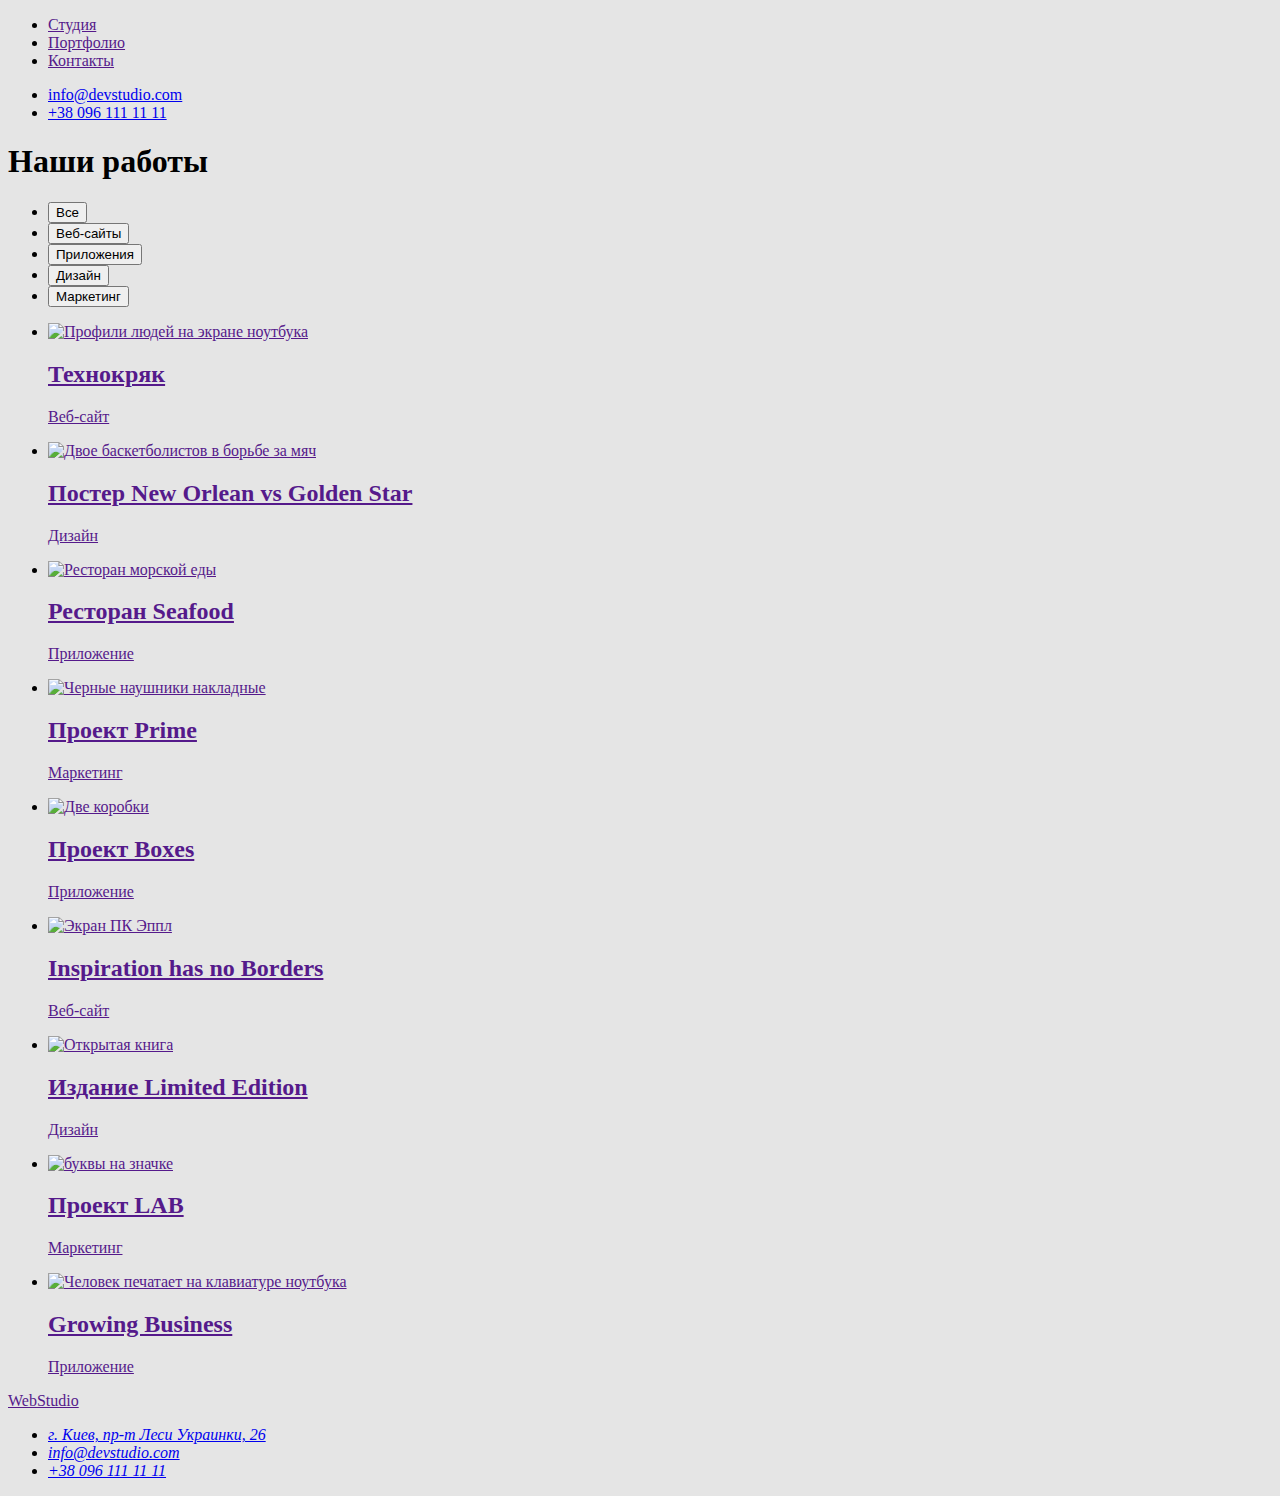
==== portfolio.html @ 65b463a1 "03.07" ====
<!DOCTYPE html>
<html lang="ru">
  <head>
    <meta charset="UTF-8" />
    <meta http-equiv="X-UA-Compatible" content="IE=edge" />
    <meta name="viewport" content="width=device-width, initial-scale=1.0" />
    <title>portfolio-hw-02</title>
    <link
      href="https://fonts.googleapis.com/css2?family=Raleway:wght@700&family=Roboto:wght@400;500;700;900&display=swap"
      rel="stylesheet"
    />
    <link rel="stylesheet" href="./css/styles.css" />
  </head>
  <body>
    <!--Header section-->
    <header class="page-header">
      <nav>
        <a href="./portfolio.html" class="logo"></a>
        <ul class="site-nav">
          <li><a href="">Студия</a></li>
          <li><a href="">Портфолио</a></li>
          <li><a href="">Контакты</a></li>
        </ul>
      </nav>
      <ul class="contact-list">
        <li><a href="mailto:info@devstudio.com">info@devstudio.com</a></li>
        <li><a href="tel:+380961111111">+38 096 111 11 11</a></li>
      </ul>
    </header>
    <!--Main section-->
    <main>
      <section>
        <h1>Наши работы</h1>
        <ul>
          <li><button type="button">Все</button></li>
          <li><button type="button">Веб-сайты</button></li>
          <li><button type="button">Приложения</button></li>
          <li><button type="button">Дизайн</button></li>
          <li><button type="button">Маркетинг</button></li>
        </ul>
        <ul>
          <li>
            <a href="">
              <img
                src="./images/technokryak.jpg"
                alt="Профили людей на экране ноутбука"
                width="370"
                height="294"
              />
              <h2>Технокряк</h2>
              <p>Веб-сайт</p>
            </a>
          </li>
          <li>
            <a href="">
              <img
                src="./images/poster.jpg"
                alt="Двое баскетболистов в борьбе за мяч"
                width="370"
                height="294"
              />
              <h2>Постер New Orlean vs Golden Star</h2>
              <p>Дизайн</p>
            </a>
          </li>
          <li>
            <a href="">
              <img
                src="./images/seafood.jpg"
                alt="Ресторан морской еды"
                width="370"
                height="294"
              />
              <h2>Ресторан Seafood</h2>
              <p>Приложение</p>
            </a>
          </li>
          <li>
            <a href="">
              <img
                src="./images/headphones.jpg"
                alt="Черные наушники накладные"
                width="370"
                height="294"
              />
              <h2>Проект Prime</h2>
              <p>Маркетинг</p>
            </a>
          </li>
          <li>
            <a href="">
              <img
                src="./images/two-boxes.jpg"
                alt="Две коробки"
                width="370"
                height="294"
              />
              <h2>Проект Boxes</h2>
              <p>Приложение</p>
            </a>
          </li>
          <li>
            <a href="">
              <img
                src="./images/pc-display.jpg"
                alt="Экран ПК Эппл"
                width="370"
                height="294"
              />
              <h2>Inspiration has no Borders</h2>
              <p>Веб-сайт</p>
            </a>
          </li>
          <li>
            <a href="">
              <img
                src="./images/opened-book.jpg"
                alt="Открытая книга"
                width="370"
                height="294"
              />
              <h2>Издание Limited Edition</h2>
              <p>Дизайн</p>
            </a>
          </li>
          <li>
            <a href="">
              <img
                src="./images/letters-on-a-badge.jpg"
                alt="буквы на значке"
                width="370"
                height="294"
              />
              <h2>Проект LAB</h2>
              <p>Маркетинг</p>
            </a>
          </li>
          <li>
            <a href="">
              <img
                src="./images/typing-keybord-laptop.jpg"
                alt="Человек печатает на клавиатуре ноутбука"
                width="370"
                height="294"
              />
              <h2>Growing Business</h2>
              <p>Приложение</p>
            </a>
          </li>
        </ul>
      </section>
    </main>
    <!--Footer section-->
    <footer>
      <a href="">WebStudio</a>
      <address>
        <ul>
          <li>
            <a
              href="https://goo.gl/maps/sZSvEXxGSgQBJDbu8"
              target="_blank"
              rel="noreferrer noopener"
            >
              г. Киев, пр-т Леси Украинки, 26
            </a>
          </li>
          <li><a href="mailto:info@devstudio.com">info@devstudio.com</a></li>
          <li><a href="tel:+380961111111">+38 096 111 11 11</a></li>
        </ul>
      </address>
    </footer>
  </body>
</html>
---- css/styles.css ----
body {
background-color: #E5E5E5;
}
.list {
    list-style: none;
}
.link {
    
    font-family: 'Raleway', sans-serif;
        font-style: normal;
        font-weight: 700;
        font-size: 26px;
        line-height: 1.19;
        letter-spacing: 0.03em;
        text-decoration: none;
}
.link .web-logo-link {
    color: #2196F3;
}
.link .studio-logo-link {
    color: #000000;
}
.list .studio-page {
    font-family: 'Roboto';
        font-style: normal;
        font-weight: 500;
        font-size: 14px;
        line-height: 1.14;
        letter-spacing: 0.02em;
    
        color: #2196F3;
}
.list .portfolio-page {
    font-family: 'Roboto';
        font-style: normal;
        font-weight: 500;
        font-size: 14px;
        line-height: 1.14;
        letter-spacing: 0.02em;
    
        color: #212121;
}
.list .contacts {
    font-family: 'Roboto';
        font-style: normal;
        font-weight: 500;
        font-size: 14px;
        line-height: 1.14;
        letter-spacing: 0.02em;
    
        color: #212121;
}
.contact-list .contact-email {
    font-family: 'Roboto';
        font-style: normal;
        font-weight: 500;
        font-size: 14px;
        line-height: 1.14;
        letter-spacing: 0.02em;
    
        color: #2196F3;
}
.contact-list .contact-phone {
    font-family: 'Roboto';
        font-style: normal;
        font-weight: 500;
        font-size: 14px;
        line-height: 1.14;
        letter-spacing: 0.02em;
    
        color: #757575;
}
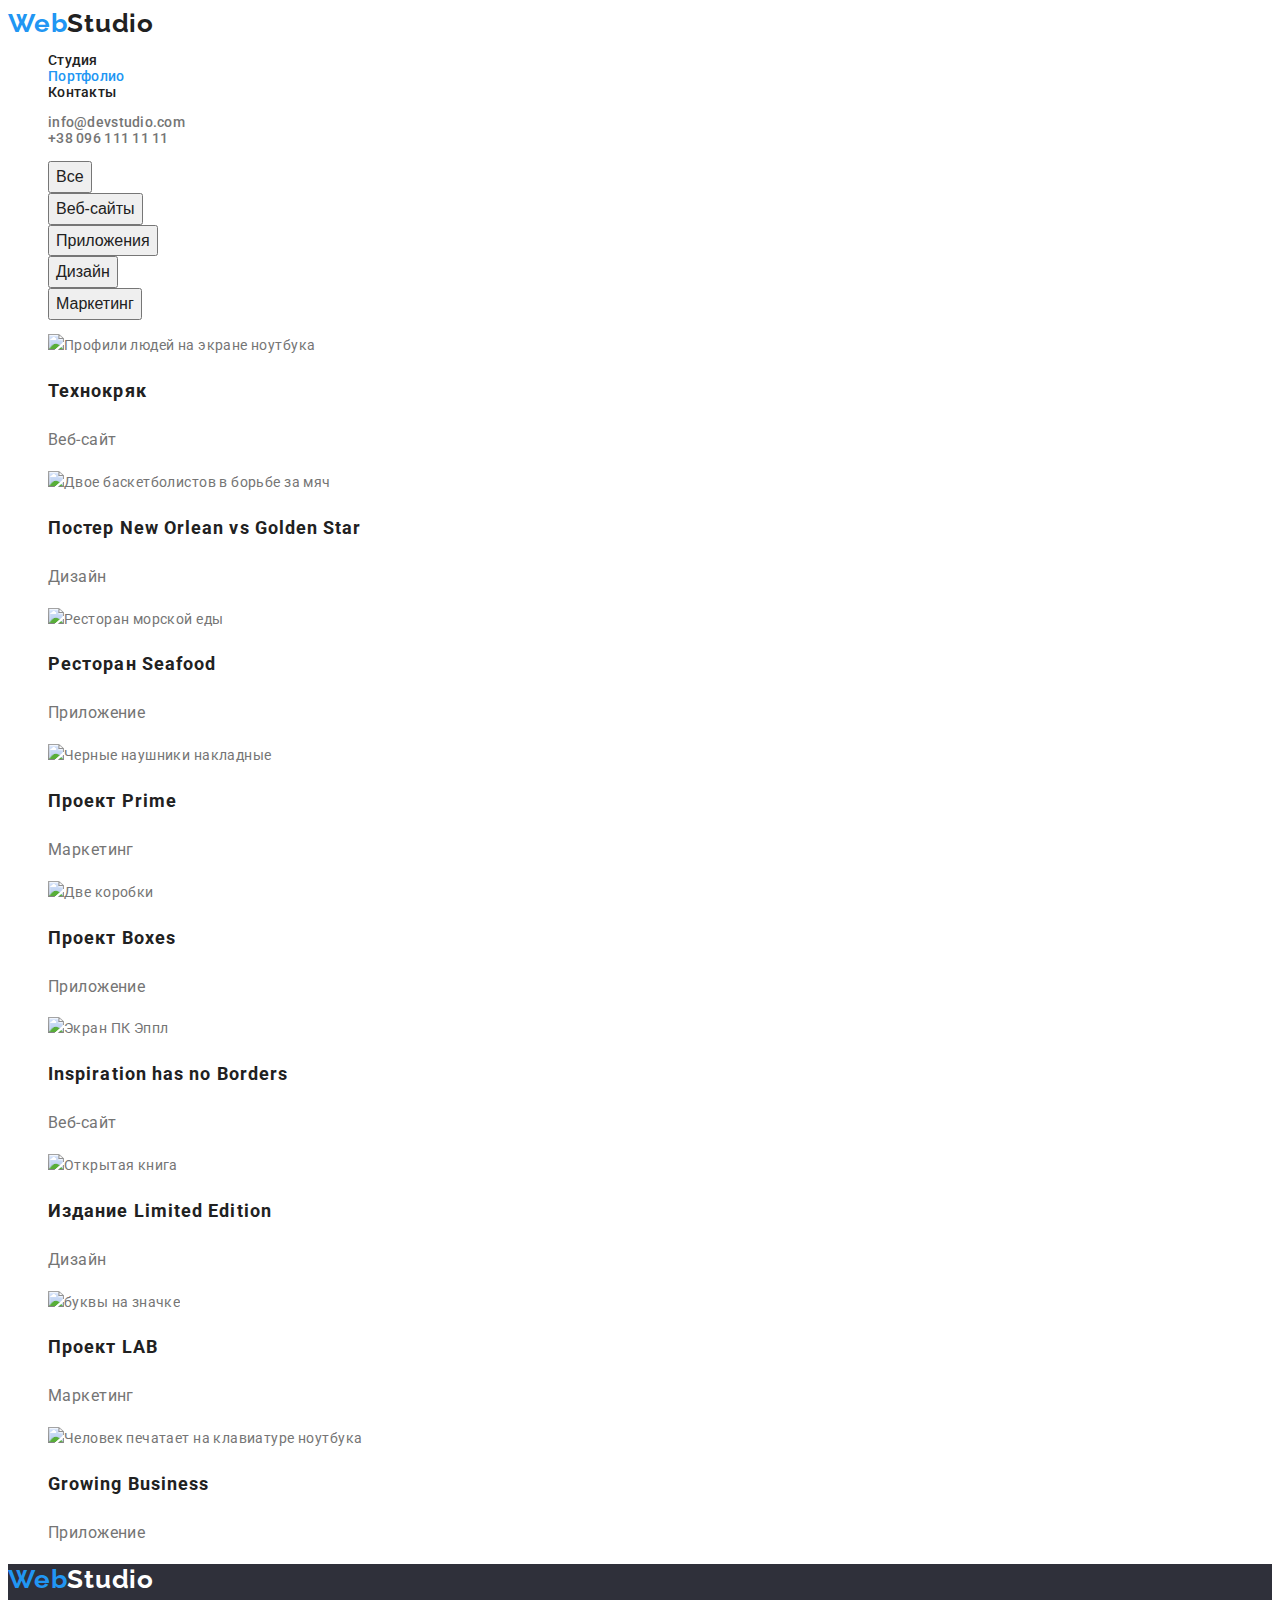
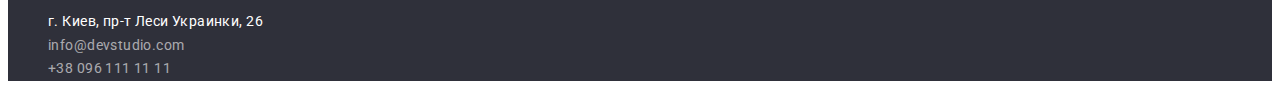
==== commit 04e05a4f: "6.07.redone" ====
--- a/portfolio.html
+++ b/portfolio.html
@@ -5,6 +5,8 @@
     <meta http-equiv="X-UA-Compatible" content="IE=edge" />
     <meta name="viewport" content="width=device-width, initial-scale=1.0" />
     <title>portfolio-hw-02</title>
+    <link rel="preconnect" href="https://fonts.googleapis.com" />
+    <link rel="preconnect" href="https://fonts.gstatic.com" crossorigin />
     <link
       href="https://fonts.googleapis.com/css2?family=Raleway:wght@700&family=Roboto:wght@400;500;700;900&display=swap"
       rel="stylesheet"
@@ -13,159 +15,203 @@
   </head>
   <body>
     <!--Header section-->
-    <header class="page-header">
-      <nav>
-        <a href="./portfolio.html" class="logo"></a>
-        <ul class="site-nav">
-          <li><a href="">Студия</a></li>
-          <li><a href="">Портфолио</a></li>
-          <li><a href="">Контакты</a></li>
+    <header class="header">
+      <nav class="header-nav">
+        <a href="./index.html" class="link logo">
+          Web<span class="header-studio-logo-link">Studio</span></a
+        >
+        <ul class="list header-list">
+          <li><a href="./index.html" class="link header-link">Студия</a></li>
+          <li>
+            <a href="./portfolio.html" class="link header-link current"
+              >Портфолио</a
+            >
+          </li>
+          <li><a href="" class="link header-link">Контакты</a></li>
         </ul>
       </nav>
-      <ul class="contact-list">
-        <li><a href="mailto:info@devstudio.com">info@devstudio.com</a></li>
-        <li><a href="tel:+380961111111">+38 096 111 11 11</a></li>
+      <ul class="list contacts-list">
+        <li>
+          <a href="mailto:info@devstudio.com" class="link mail-link"
+            >info@devstudio.com</a
+          >
+        </li>
+        <li>
+          <a href="tel:+380961111111" class="link phone-link"
+            >+38 096 111 11 11</a
+          >
+        </li>
       </ul>
     </header>
     <!--Main section-->
     <main>
-      <section>
-        <h1>Наши работы</h1>
-        <ul>
-          <li><button type="button">Все</button></li>
-          <li><button type="button">Веб-сайты</button></li>
-          <li><button type="button">Приложения</button></li>
-          <li><button type="button">Дизайн</button></li>
-          <li><button type="button">Маркетинг</button></li>
-        </ul>
-        <ul>
-          <li>
-            <a href="">
+      <!-- hero -->
+      <section class="portfolio">
+        <h1 hidden>Наши работы</h1>
+        <ul class="list button-list">
+          <li class="item">
+            <button type="button" class="button">Все</button>
+          </li>
+          <li class="item">
+            <button type="button" class="button button-portfolio">
+              Веб-сайты
+            </button>
+          </li>
+          <li class="item">
+            <button type="button" class="button button-portfolio">
+              Приложения
+            </button>
+          </li>
+          <li class="item">
+            <button type="button" class="button button-portfolio">
+              Дизайн
+            </button>
+          </li>
+          <li class="item">
+            <button type="button" class="button button-portfolio">
+              Маркетинг
+            </button>
+          </li>
+        </ul>
+        <ul class="list portfolio-list">
+          <li class="item">
+            <a href="" class="link">
               <img
                 src="./images/technokryak.jpg"
                 alt="Профили людей на экране ноутбука"
                 width="370"
                 height="294"
               />
-              <h2>Технокряк</h2>
-              <p>Веб-сайт</p>
-            </a>
-          </li>
-          <li>
-            <a href="">
+              <h2 class="image-title">Технокряк</h2>
+              <p class="category">Веб-сайт</p>
+            </a>
+          </li>
+          <li class="item">
+            <a href="" class="link">
               <img
                 src="./images/poster.jpg"
                 alt="Двое баскетболистов в борьбе за мяч"
                 width="370"
                 height="294"
               />
-              <h2>Постер New Orlean vs Golden Star</h2>
-              <p>Дизайн</p>
-            </a>
-          </li>
-          <li>
-            <a href="">
+              <h2 class="image-title">Постер New Orlean vs Golden Star</h2>
+              <p class="category">Дизайн</p>
+            </a>
+          </li>
+          <li class="item">
+            <a href="" class="link">
               <img
                 src="./images/seafood.jpg"
                 alt="Ресторан морской еды"
                 width="370"
                 height="294"
               />
-              <h2>Ресторан Seafood</h2>
-              <p>Приложение</p>
-            </a>
-          </li>
-          <li>
-            <a href="">
+              <h2 class="image-title">Ресторан Seafood</h2>
+              <p class="category">Приложение</p>
+            </a>
+          </li>
+          <li class="item">
+            <a href="" class="link">
               <img
                 src="./images/headphones.jpg"
                 alt="Черные наушники накладные"
                 width="370"
                 height="294"
               />
-              <h2>Проект Prime</h2>
-              <p>Маркетинг</p>
-            </a>
-          </li>
-          <li>
-            <a href="">
+              <h2 class="image-title">Проект Prime</h2>
+              <p class="category">Маркетинг</p>
+            </a>
+          </li>
+          <li class="item">
+            <a href="" class="link">
               <img
                 src="./images/two-boxes.jpg"
                 alt="Две коробки"
                 width="370"
                 height="294"
               />
-              <h2>Проект Boxes</h2>
-              <p>Приложение</p>
-            </a>
-          </li>
-          <li>
-            <a href="">
+              <h2 class="image-title">Проект Boxes</h2>
+              <p class="category">Приложение</p>
+            </a>
+          </li>
+          <li class="item">
+            <a href="" class="link">
               <img
                 src="./images/pc-display.jpg"
                 alt="Экран ПК Эппл"
                 width="370"
                 height="294"
               />
-              <h2>Inspiration has no Borders</h2>
-              <p>Веб-сайт</p>
-            </a>
-          </li>
-          <li>
-            <a href="">
+              <h2 class="image-title">Inspiration has no Borders</h2>
+              <p class="category">Веб-сайт</p>
+            </a>
+          </li>
+          <li class="item">
+            <a href="" class="link">
               <img
                 src="./images/opened-book.jpg"
                 alt="Открытая книга"
                 width="370"
                 height="294"
               />
-              <h2>Издание Limited Edition</h2>
-              <p>Дизайн</p>
-            </a>
-          </li>
-          <li>
-            <a href="">
+              <h2 class="image-title">Издание Limited Edition</h2>
+              <p class="category">Дизайн</p>
+            </a>
+          </li>
+          <li class="item">
+            <a href="" class="link">
               <img
                 src="./images/letters-on-a-badge.jpg"
                 alt="буквы на значке"
                 width="370"
                 height="294"
               />
-              <h2>Проект LAB</h2>
-              <p>Маркетинг</p>
-            </a>
-          </li>
-          <li>
-            <a href="">
+              <h2 class="image-title">Проект LAB</h2>
+              <p class="category">Маркетинг</p>
+            </a>
+          </li>
+          <li class="item">
+            <a href="" class="link">
               <img
                 src="./images/typing-keybord-laptop.jpg"
                 alt="Человек печатает на клавиатуре ноутбука"
                 width="370"
                 height="294"
               />
-              <h2>Growing Business</h2>
-              <p>Приложение</p>
+              <h2 class="image-title">Growing Business</h2>
+              <p class="category">Приложение</p>
             </a>
           </li>
         </ul>
       </section>
     </main>
     <!--Footer section-->
-    <footer>
-      <a href="">WebStudio</a>
-      <address>
-        <ul>
-          <li>
+    <footer class="footer">
+      <a href="./index.html" class="link logo">
+        Web<span class="footer-studio-logo-link">Studio</span></a
+      >
+      <address class="address">
+        <ul class="list address-list">
+          <li class="item">
             <a
               href="https://goo.gl/maps/sZSvEXxGSgQBJDbu8"
               target="_blank"
               rel="noreferrer noopener"
+              class="link map-link"
             >
               г. Киев, пр-т Леси Украинки, 26
             </a>
           </li>
-          <li><a href="mailto:info@devstudio.com">info@devstudio.com</a></li>
-          <li><a href="tel:+380961111111">+38 096 111 11 11</a></li>
+          <li class="item">
+            <a href="mailto:info@devstudio.com" class="link footer-mail-link"
+              >info@devstudio.com</a
+            >
+          </li>
+          <li class="item">
+            <a href="tel:+380961111111" class="link footer-phone-link"
+              >+38 096 111 11 11</a
+            >
+          </li>
         </ul>
       </address>
     </footer>
--- a/css/styles.css
+++ b/css/styles.css
@@ -1,72 +1,191 @@
+:root {
+    /* fonts */
+--primary-font: 'roboto', sans-serif;
+--secondary-font: 'raleway', sans-serif;
+
+    /* text colors */
+--primary-text-color: #212121;
+--secondary-text-color: #757575;
+--white-text-color: #ffffff;
+
+    /* bg colors */
+--basic-bg-color: #ffffff;
+--hero-color: #2F303A;
+--accent-color: #2196f3;
+    /* other colors */
+
+--hero-hover-color: #188ce8;
+--black-color: #000000;
+--footer-color: #2F303A;
+--button-background-color: #2196f3;
+
+
+}
+
 body {
-background-color: #E5E5E5;
+    font-family: var(--primary-font);
+        font-size: 14px;
+        line-height: 1.7;
+        letter-spacing: 0.03em;
+        color: var(--secondary-text-color);
+        
 }
+
+/* reset styles */
+.link {
+text-decoration: none;
+color: currentColor;
+}
+
 .list {
-    list-style: none;
+list-style: none;
 }
-.link {
-    
-    font-family: 'Raleway', sans-serif;
+
+/* header section */
+
+.header-link:hover,
+.header-link:focus {
+    color: var(--accent-color);
+}
+.current {
+    color: var(--accent-color);
+}
+
+.logo {
+    color: var(--accent-color);
+    font-family: var(--secondary-font);
         font-style: normal;
         font-weight: 700;
         font-size: 26px;
         line-height: 1.19;
         letter-spacing: 0.03em;
-        text-decoration: none;
 }
-.link .web-logo-link {
-    color: #2196F3;
+
+.header {
+font-weight: 500;
+    line-height: 1.14;
+    letter-spacing: 0.02em;
 }
-.link .studio-logo-link {
-    color: #000000;
+
+.header-studio-logo-link {
+    color: var(--primary-text-color);
 }
-.list .studio-page {
-    font-family: 'Roboto';
-        font-style: normal;
-        font-weight: 500;
+
+.header-list {
+  color: var(--primary-text-color);  
+}
+
+.header-link-current {
+    color: var(--accent-color)
+}
+
+.header-link-current {
+    color: var(--accent-color);
+}
+
+
+.button:hover,
+.button:focus {
+background-color: var(--button-background-color);
+color: var(--white-text-color);
+}
+
+.button {
+    font-weight: 500;
+        font-size: 16px;
+        line-height: 1.62;
+        text-align: center;
+        color: var(--primary-text-color)
+}
+
+
+/* hero section */
+.hero {
+    background-color: var(--hero-color);
+}
+
+.hero-title {
+    font-weight: 900;
+        font-size: 44px;
+        line-height: 1.36;
+        text-align: center;
+        letter-spacing: 0.06em;
+        text-transform: uppercase;
+        color: var(--white-text-color);
+}
+
+.hero-button {
+    font-family: inherit;
+    font-weight: 700;
+    font-size: 16px;
+    line-height: 1.8;
+    display: flex;
+    align-items: center;
+    text-align: center;
+    letter-spacing: 0.06em;
+    color: var(--white-text-color);
+    background-color: var(--button-background-color);
+    cursor: pointer;
+        border: none;
+}
+.hero-button:hover,
+.hero-button:focus {
+    color: var(--hero-hover-color);
+}
+
+/* main section */
+
+
+.benefits-title {
+    font-weight: 700;
         font-size: 14px;
         line-height: 1.14;
-        letter-spacing: 0.02em;
-    
-        color: #2196F3;
+        text-transform: uppercase;
+        color: var(--primary-text-color);
 }
-.list .portfolio-page {
-    font-family: 'Roboto';
-        font-style: normal;
-        font-weight: 500;
-        font-size: 14px;
-        line-height: 1.14;
-        letter-spacing: 0.02em;
-    
-        color: #212121;
+.section-title {
+    color: var(--primary-text-color);
 }
-.list .contacts {
-    font-family: 'Roboto';
-        font-style: normal;
-        font-weight: 500;
-        font-size: 14px;
-        line-height: 1.14;
-        letter-spacing: 0.02em;
-    
-        color: #212121;
+
+
+.team-subtitle {
+    font-weight: 500;
+        color: var(--primary-text-color)
 }
-.contact-list .contact-email {
-    font-family: 'Roboto';
-        font-style: normal;
-        font-weight: 500;
-        font-size: 14px;
-        line-height: 1.14;
-        letter-spacing: 0.02em;
-    
-        color: #2196F3;
+
+.team-position, .team-subtitle {
+        font-size: 16px;
+        line-height: 1.18;
+        text-align: center;
 }
-.contact-list .contact-phone {
-    font-family: 'Roboto';
-        font-style: normal;
-        font-weight: 500;
-        font-size: 14px;
-        line-height: 1.14;
-        letter-spacing: 0.02em;
-    
-        color: #757575;
-}+
+.image-title {
+    font-weight: 700;
+        font-size: 18px;
+        line-height: 2;
+        letter-spacing: 0.06em;
+        color: var(--primary-text-color);
+}
+
+.category {
+        font-size: 16px;
+        line-height: 1.87;
+}
+
+/* footer */
+.footer {
+    background-color: var(--footer-color);
+}
+.footer-studio-logo-link {
+    color: var(--white-text-color);
+}
+.address {
+    font-style: normal;
+}
+.map-link {
+    color: var(--white-text-color);
+}
+
+.footer-mail-link, .footer-phone-link {
+    color: rgba(255, 255, 255, 0.6);
+}
